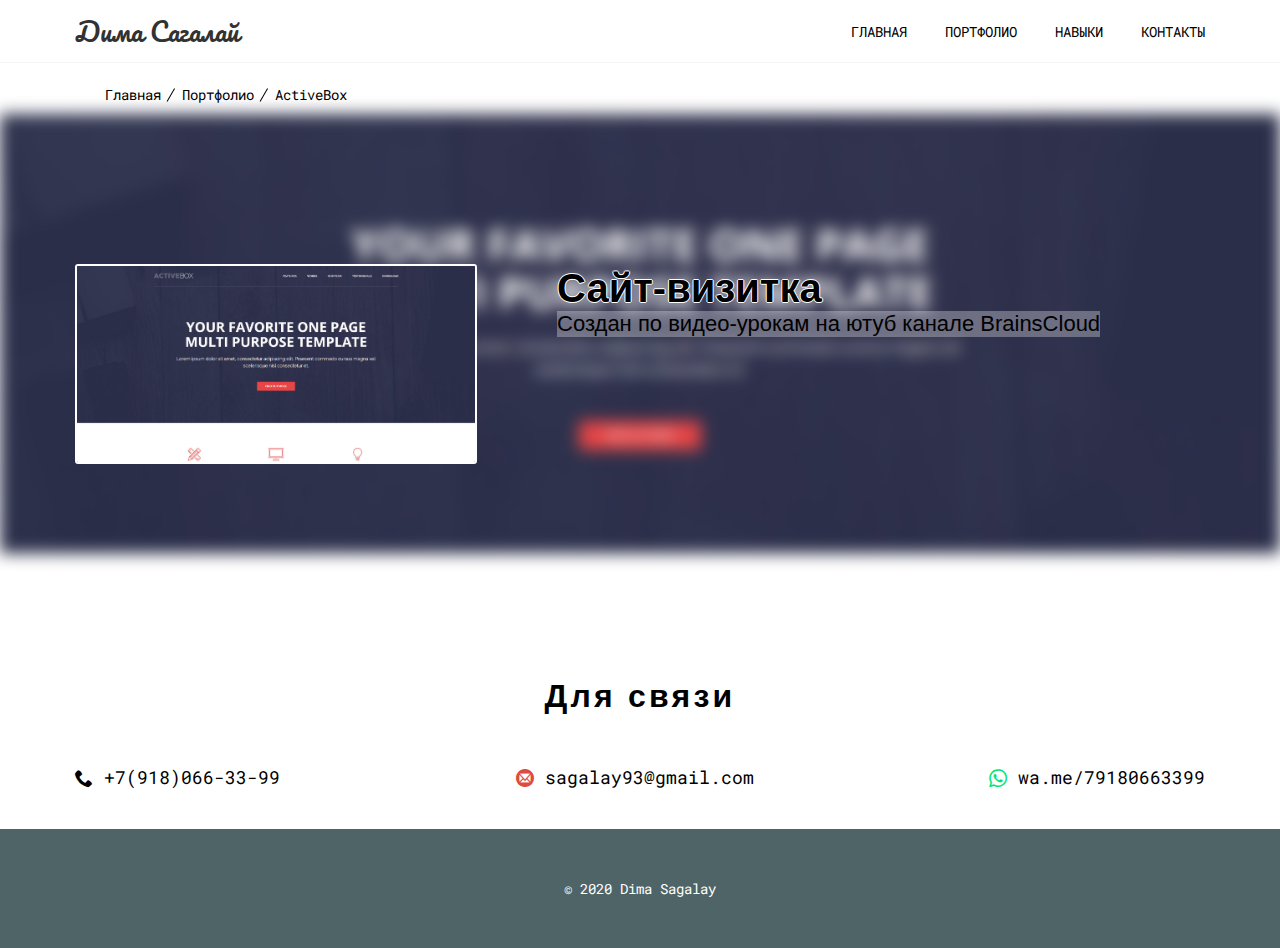
==== assets/portfolio/activebox.html @ 31d17399 "created portfolio pages" ====
<!DOCTYPE html>
<html lang="en">

<head>
  <meta charset="UTF-8">
  <meta name="viewport" content="width=device-width, initial-scale=1.0">
  <title>Document</title>
  <link href="https://fonts.googleapis.com/css?family=Pacifico|Roboto+Mono:300,400,700&display=swap&subset=cyrillic-ext"
    rel="stylesheet">
  <link rel="stylesheet" href="../css/style.css">
  <link rel="stylesheet" href="../css/icons.css">
</head>


<!-- Header -->
<header class="header">
  <div class="container">
    <div class="header__inner">
      <div class="header__logo">
        <a class="logo" href="../../resume.pdf" title="Скачать резюме" target="_blank">Дима Сагалай</a>
      </div>
      <nav class="nav">
        <a class="nav__link" href="#">Главная</a>
        <a class="nav__link" href="#">Портфолио</a>
        <a class="nav__link" href="#">Навыки</a>
        <a class="nav__link" href="#">Контакты</a>
      </nav>
    </div>
  </div>
</header>


<!-- Main -->
<section class="main">
  <div class="container">
    <nav class="main__nav">
      <ul class="main__menu">
        <li class="main__item"><a href="../../index.html">Главная</a></li>
        <li class="main__item"><a href="../../index.html#portfolio">Портфолио</a></li>
        <li class="main__item-activated">ActiveBox</li>
      </ul>
    </nav>
  </div>
  <div class="main__bg">
    <div class="main__bg--activebox"></div>
    <div class="container">
      <div class="main__wrapper">
        <div>
          <img class="main__img" src="../img/works/activebox.jpg" alt="">
        </div>
        <div class="main__text">
          <h3 class="main__title">Сайт-визитка</h3>
          <div class="main__subtitle">Создан по видео-урокам на ютуб канале BrainsCloud</div>
        </div>
      </div>

    </div>
  </div>
</section><!-- /.main-->


<!-- Connect -->
<section class="section section__connect">
  <div class="container">
    <h3 class="connect__title">Для связи</h3>
    <div class="connect">
      <div class="connect__item">
        <a class="connect__links" href="tel:+79180663399">
          <span class="icon icon-phone"></span>
          +7(918)066-33-99
        </a>
      </div>
      <div class="connect__item">
        <a class="connect__links" href="mailto:sagalay93@gmail.com" target="_blank">
          <span class="icon icon-mail4"></span>
          sagalay93@gmail.com
        </a>
      </div>
      <div class="connect__item">
        <a class="connect__links" href="https://wa.me/79180663399" rel="noopener" target="_blank">
          <span class="icon icon-whatsapp"></span>
          wa.me/79180663399
        </a>
      </div>
    </div>
  </div>
</section>


<!-- Footer -->
<footer class="footer">
  <div class="container">
    <div class="copyright">
      <div class="copyright__dima">&copy 2020 Dima Sagalay</div>
    </div>
  </div>
</footer>

<body>

</body>

</html>
---- assets/css/style.css ----
:root {
  --main-color: #ff8f35;
}

* {
  margin: 0;
  padding: 0;
  box-sizing: border-box;
  font-family: "Roboto Mono", monospace;
}

.container {
  max-width: 1170px;
  margin: 0 auto;
  padding: 0 20px;
}

/* Intro */

.intro {
  background: url(../img/cover.jpg) no-repeat fixed 50%;
  background-size: cover;
}

.intro__overlay {
  background-color: rgba(0, 0, 0, 0.6);
  height: 100%;
}

.intro__wrapper {
  height: 100vh;
  display: flex;
  flex-direction: column;
  align-items: center;
  justify-content: center;
  color: #fff;
}

.intro__greeting {
  padding: 20px 0;
  font-size: 20px;
}

.intro__specific {
  font-size: 42px;
  text-transform: uppercase;
  letter-spacing: 0.1em;
  text-align: center;
}

/* Arrow */

.arrow {
  position: absolute;
  bottom: 70px;
}

.arrow__intro {
  position: relative;
}

.arrow span {
  display: block;
  width: 30px;
  height: 30px;
  border-bottom: 5px solid #fff;
  border-right: 5px solid #fff;
  transform: rotate(45deg);
  margin: -16px;
  animation: arrow 2s infinite;
}

.arrow span:nth-child(2) {
  animation-delay: -0.2s;
}

.arrow span:nth-child(3) {
  animation-delay: -0.4s;
}

@keyframes arrow {
  0% {
    opacity: 0;
    transform: rotate(45deg) translate(-20px, -20px);
  }

  50% {
    opacity: 1;
  }

  100% {
    opacity: 0;
    transform: rotate(45deg) translate(20px, 20px);
  }
}

/* Section */

.section {
  padding: 100px 0 80px;
}

.section--gray {
  background-color: #f5f5f5;
}

.section__inner {
  width: 100%;
  max-width: 600px;
  margin: 0 auto;
  text-align: center;
}

.section__title {
  font-family: "Open Sans", sans-serif;
  font-size: 32px;
  font-weight: 700;
  /* text-transform: uppercase; */
  letter-spacing: 0.1em;
}

.section__title::after {
  content: "";
  display: block;
  width: 100px;
  height: 2px;
  background-color: var(--main-color);

  margin: 40px auto;
}

.section__subtitle {
  font-family: "Open Sans", sans-serif;
  font-size: 18px;
  letter-spacing: 0.1em;
  color: #666;
}

/* Header */

.header {
  padding: 8px 0;
  border-bottom: 1px solid #f5f5f5;
}

.header__inner {
  display: flex;
  justify-content: space-between;
  align-items: center;
}

.logo {
  font-family: "Pacifico", cursive;
  text-decoration: none;
  font-size: 26px;
  color: rgb(50, 50, 50);

  transition: all 0.1s linear;
}

.nav {
  text-transform: uppercase;
  font-size: 14px;
}

.nav__link {
  margin-right: 30px;
  text-decoration: none;
  color: #000;

  transition: all 0.1s linear;
}

.nav__link:last-child {
  margin-right: 0;
}

.nav__link:hover,
.logo:hover {
  color: var(--main-color);
}

/* Works */

.works {
  padding: 50px 0 0;
  display: flex;
  flex-wrap: wrap;
  justify-content: space-between;
}

.works__item {
  width: 33.3333%;
  min-width: 270px;
  padding: 10px;
}

.works__wrapper {
  position: relative;
  background: #ff8f35;
}

.works__img {
  position: relative;
  display: block;
  max-width: 100%;
  transition: opacity 0.2s linear;
}

.works__wrapper:hover .works__img {
  opacity: 0.1;
}

.works__wrapper {
  position: relative;
}

.works__title,
.works__subtitle {
  position: absolute;
  top: 50%;
  left: 50%;

  color: #fff;
  font-size: 36px;
  text-transform: uppercase;

  opacity: 0;
  transition: 0.2s;
  transform: translate(-50%, -50%);
}

.works__subtitle {
  font-size: 24px;
  text-transform: none;
}

.works__wrapper:hover .works__title {
  opacity: 1;
  transform: translate(-50%, -110%);
}

.works__wrapper:hover .works__subtitle {
  opacity: 1;
  transform: translate(-50%, 60%);
}

.works__links::before {
  content: "";
  position: absolute;
  top: 10%;
  bottom: 10%;
  left: 5%;
  right: 5%;

  border-top: solid 2px #fff;
  border-bottom: solid 2px #fff;
  z-index: 1;

  transition: 0.2s;
  transform: scaleX(0);
}

.works__links::after {
  content: "";
  position: absolute;
  top: 10%;
  bottom: 10%;
  left: 5%;
  right: 5%;

  border-left: solid 2px #fff;
  border-right: solid 2px #fff;
  z-index: 1;

  transition: 0.2s;
  transform: scaleY(0);
}

.works__wrapper:hover .works__links::before {
  transform: scale(1);
}

.works__wrapper:hover .works__links::after {
  transform: scale(1);
}

/* Connect */

.section__connect {
  padding: 40px 0;
  background-color: #fff;
  text-align: center;
}

.connect__title {
  font-family: "Open Sans", sans-serif;
  font-size: 32px;
  letter-spacing: 0.1em;
}

.connect {
  display: flex;
  justify-content: space-between;
  align-items: center;
  margin-top: 50px;
}

.icon {
  position: relative;
  top: 2px;
}

.connect__links {
  text-decoration: none;
  color: #000;
  font-size: 18px;
  transition: 0.2s;
}

.connect__links:hover {
  color: var(--main-color);
}

.icon-whatsapp {
  color: #00e676;
}

.icon-mail4 {
  color: #dc4c40;
}

.icon-phone {
  color: #000;
}

/* Footer */

.footer {
  padding: 50px;
  text-align: center;

  color: #fff;
  background-color: #4e6466;
}

.copyright__dima {
  font-size: 14px;
}

.copyright__freepik {
  display: inline-block;
  margin-top: 10px;

  text-decoration: none;
  color: #000;
  font-size: 12px;
  color: #fff;

  transition: 0.2s;
}

.copyright__freepik:hover {
  color: var(--main-color);
}

/* Main */

.main {
  padding: 20px 0;
}

.main__nav {
  padding: 0 0 10px 30px;
}

.main__item,
.main__item-activated {
  display: inline-block;
  font-size: 14px;
}

.main__item a {
  text-decoration: none;
  color: #000;

  transition: .2s;
}

.main__item a:hover {
  color: var(--main-color);
}

.main__item::after {
  content: '';
  display: inline-block;
  height: 15px;
  width: 10px;
  border-right: 1px solid #000;

  transform: rotate(30deg);
}

.main__bg {
  position: relative;
  padding: 150px 0;
}

.main__bg--activebox,
.main__bg--mogo,
.main__bg--logotype,
.main__bg--conference,
.main__bg--golden {
  filter: blur(8px);

  position: absolute;
  top: 0;
  left: 0;
  right: 0;
  min-height: 500px;
  max-width: 100%;

  z-index: -1;
}

.main__bg--activebox {
  background: url(../img/works/activebox.jpg) no-repeat center;
  background-size: cover;
}

.main__bg--mogo {
  background: url(../img/works/mogo.jpg) no-repeat center;
  background-size: cover;
}

.main__bg--logotype {
  background: url(../img/works/logotype.jpg) no-repeat center;
  background-size: cover;
}

.main__bg--conference {
  background: url(../img/works/conference.jpg) no-repeat center;
  background-size: cover;
}

.main__bg--golden {
  background: url(../img/works/golden.jpg) no-repeat center;
  background-size: cover;
}

.main__wrapper {
  display: flex;
  justify-content: space-between;
  align-items: center;
}

.main__img {
  max-height: 200px;
  border: 2px solid #fff;
  border-radius: 3px;
}

.main__text {
  position: relative;
  height: 200px;
  margin-left: 80px;
  flex-grow: 1;
}

.main__title {
  font-family: 'Open Sans', sans-serif;
  font-size: 40px;
  text-shadow: #FFF 1px 0 0px, #FFF 0 1px 0px, #FFF -1px 0 0px, #FFF 0 -1px 0px;
}

.main__subtitle {
  display: inline-block;

  font-family: 'Open Sans', sans-serif;
  font-size: 22px;
  background: rgba(255, 255, 255, 0.3);
}
---- assets/css/icons.css ----
@font-face {
  font-family: 'icomoon';
  src:  url('fonts/icomoon.eot?ldvyrq');
  src:  url('fonts/icomoon.eot?ldvyrq#iefix') format('embedded-opentype'),
    url('fonts/icomoon.ttf?ldvyrq') format('truetype'),
    url('fonts/icomoon.woff?ldvyrq') format('woff'),
    url('fonts/icomoon.svg?ldvyrq#icomoon') format('svg');
  font-weight: normal;
  font-style: normal;
  font-display: block;
}

[class^="icon-"], [class*=" icon-"] {
  /* use !important to prevent issues with browser extensions that change fonts */
  font-family: 'icomoon' !important;
  speak: none;
  font-style: normal;
  font-weight: normal;
  font-variant: normal;
  text-transform: none;
  line-height: 1;

  /* Better Font Rendering =========== */
  -webkit-font-smoothing: antialiased;
  -moz-osx-font-smoothing: grayscale;
}

.icon-phone:before {
  content: "\e942";
}
.icon-mail4:before {
  content: "\ea86";
}
.icon-whatsapp:before {
  content: "\ea93";
}
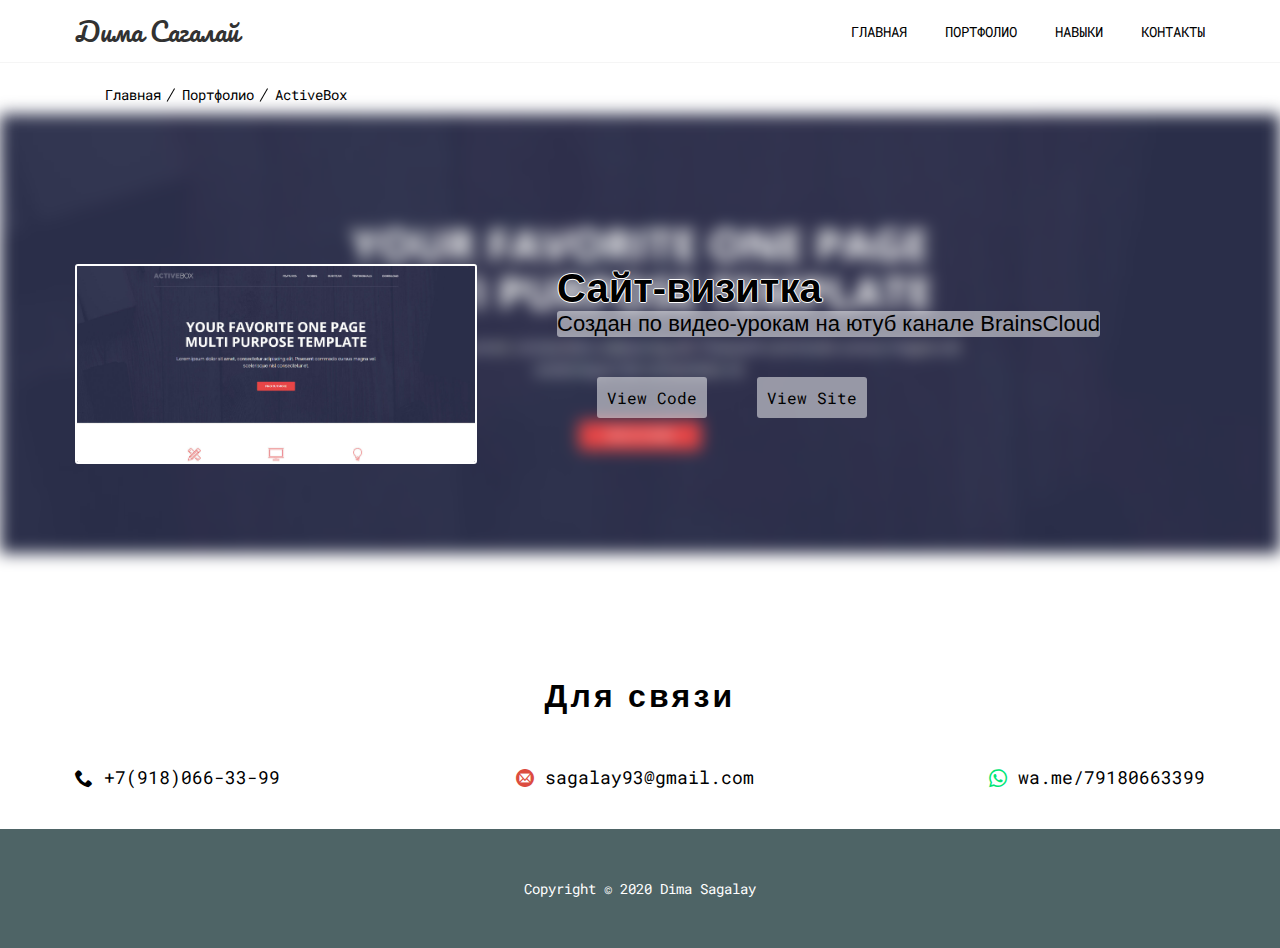
==== commit 971b2461: "Create adaptive and burger menu" ====
--- a/assets/portfolio/activebox.html
+++ b/assets/portfolio/activebox.html
@@ -4,7 +4,12 @@
 <head>
   <meta charset="UTF-8">
   <meta name="viewport" content="width=device-width, initial-scale=1.0">
-  <title>Document</title>
+  <title>Portfolio</title>
+  <link rel="apple-touch-icon" sizes="180x180" href="../favicon/apple-touch-icon.png">
+  <link rel="icon" type="image/png" sizes="32x32" href="../favicon/favicon-32x32.png">
+  <link rel="icon" type="image/png" sizes="16x16" href="../favicon/favicon-16x16.png">
+  <link rel="manifest" href="../favicon/site.webmanifest">
+  <link rel="mask-icon" href="../favicon/safari-pinned-tab.svg" color="#5bbad5">
   <link href="https://fonts.googleapis.com/css?family=Pacifico|Roboto+Mono:300,400,700&display=swap&subset=cyrillic-ext"
     rel="stylesheet">
   <link rel="stylesheet" href="../css/style.css">
@@ -20,11 +25,14 @@
         <a class="logo" href="../../resume.pdf" title="Скачать резюме" target="_blank">Дима Сагалай</a>
       </div>
       <nav class="nav">
-        <a class="nav__link" href="#">Главная</a>
-        <a class="nav__link" href="#">Портфолио</a>
-        <a class="nav__link" href="#">Навыки</a>
-        <a class="nav__link" href="#">Контакты</a>
+        <a class="nav__link" href="../../index.html">Главная</a>
+        <a class="nav__link" href="../../index.html">Портфолио</a>
+        <a class="nav__link" href="../../index.html">Навыки</a>
+        <a class="nav__link" href="../../index.html">Контакты</a>
       </nav>
+      <button class="burger" type="button">
+        <span class="burger__item">Menu</span>
+      </button>
     </div>
   </div>
 </header>
@@ -51,9 +59,12 @@
         <div class="main__text">
           <h3 class="main__title">Сайт-визитка</h3>
           <div class="main__subtitle">Создан по видео-урокам на ютуб канале BrainsCloud</div>
+          <div class="main__links-wrapper">
+            <a class="main__links" href="#" target="_blank">View Code</a>
+            <a class="main__links" href="brainsCloud/activebox/index.html" target="_blank">View Site</a>
+          </div>
         </div>
       </div>
-
     </div>
   </div>
 </section><!-- /.main-->
@@ -91,7 +102,7 @@
 <footer class="footer">
   <div class="container">
     <div class="copyright">
-      <div class="copyright__dima">&copy 2020 Dima Sagalay</div>
+      <div class="copyright__dima">Copyright &copy 2020 Dima Sagalay</div>
     </div>
   </div>
 </footer>
--- a/assets/css/style.css
+++ b/assets/css/style.css
@@ -180,6 +180,45 @@
   color: var(--main-color);
 }
 
+/* Burger */
+
+.burger {
+  display: none;
+  background: none;
+  border: none;
+  outline: none;
+  cursor: pointer;
+}
+
+.burger__item {
+  position: relative;
+  display: block;
+  width: 30px;
+  height: 3px;
+
+  background-color: #000;
+  font-size: 0;
+}
+
+.burger__item::before,
+.burger__item::after {
+  content: '';
+  width: 100%;
+  height: 100%;
+
+  background-color: #000;
+  position: absolute;
+  left: 0;
+}
+
+.burger__item::before {
+  top: -7px;
+}
+
+.burger__item::after {
+  bottom: -7px;
+}
+
 /* Works */
 
 .works {
@@ -384,7 +423,7 @@
   text-decoration: none;
   color: #000;
 
-  transition: .2s;
+  transition: 0.2s;
 }
 
 .main__item a:hover {
@@ -392,7 +431,7 @@
 }
 
 .main__item::after {
-  content: '';
+  content: "";
   display: inline-block;
   height: 15px;
   width: 10px;
@@ -468,15 +507,171 @@
 }
 
 .main__title {
-  font-family: 'Open Sans', sans-serif;
+  font-family: "Open Sans", sans-serif;
   font-size: 40px;
-  text-shadow: #FFF 1px 0 0px, #FFF 0 1px 0px, #FFF -1px 0 0px, #FFF 0 -1px 0px;
+  text-shadow: #fff 1px 0 0px, #fff 0 1px 0px, #fff -1px 0 0px, #fff 0 -1px 0px;
 }
 
 .main__subtitle {
   display: inline-block;
 
-  font-family: 'Open Sans', sans-serif;
+  border-radius: 3px;
+  font-family: "Open Sans", sans-serif;
   font-size: 22px;
-  background: rgba(255, 255, 255, 0.3);
+  background: rgba(255, 255, 255, 0.5);
+}
+
+.main__links {
+  display: inline-block;
+
+  margin-top: 40px;
+  margin-left: 40px;
+  padding: 10px;
+
+  border-radius: 3px;
+  text-decoration: none;
+  color: #000;
+  background: rgba(255, 255, 255, 0.5);
+
+  transition: all 0.2s;
+}
+
+.main__links:hover {
+  color: var(--main-color);
+  background: rgba(0, 0, 0, 0.7);
+}
+
+/* Media query */
+
+@media (max-width: 1630px) {
+
+  .works__title,
+  .works__subtitle {
+    font-size: 28px;
+  }
+}
+
+@media (max-width: 1300px) {
+  .works__item {
+    width: 50%;
+  }
+}
+
+@media (max-width: 1030px) {
+  .works__wrapper:hover .works__img {
+    opacity: 1;
+  }
+
+  .works__wrapper:hover .works__title {
+    display: none;
+  }
+
+  .works__wrapper:hover .works__subtitle {
+    display: none;
+  }
+
+  .works__links::before {
+    content: none;
+  }
+
+  .works__links::after {
+    content: none;
+  }
+}
+
+@media (max-width: 900px) {
+  .works__item {
+    width: 100%;
+    padding: 10px 30px;
+  }
+
+  .main__bg {
+    padding: 50px 0 0;
+  }
+
+  .main__wrapper {
+    display: block;
+    text-align: center;
+  }
+
+  .main__text {
+    margin-top: 30px;
+    margin-left: 0;
+  }
+
+  .main__links {
+    margin-top: 20px;
+    margin-left: 0;
+  }
+}
+
+@media (max-width: 800px) {
+  .connect {
+    display: block;
+  }
+
+  .connect__item {
+    margin-top: 30px;
+  }
+
+  .nav {
+    display: none;
+  }
+
+  .burger {
+    display: block;
+  }
+}
+
+@media (max-width: 660px) {
+  .section {
+    padding: 60px 0 60px;
+  }
+
+  .section__title {
+    font-size: 26px;
+  }
+
+  .works {
+    padding: 30px 0 0;
+  }
+
+  .connect__title {
+    font-size: 26px;
+  }
+
+  .intro__specific {
+    font-size: 32px;
+  }
+
+  .main__title {
+    font-size: 34px;
+  }
+
+  .main__subtitle {
+    font-size: 18px;
+  }
+}
+
+@media (max-width: 500px) {
+  .intro__specific {
+    font-size: 24px;
+  }
+
+  .intro__greeting {
+    font-size: 14px;
+    padding: 14px 0;
+  }
+
+  .works__item {
+    padding: 10px 20px;
+  }
+
+  .main__img {
+    max-height: 140px;
+  }
+
+  .footer {
+    padding: 30px 20px;
+  }
 }